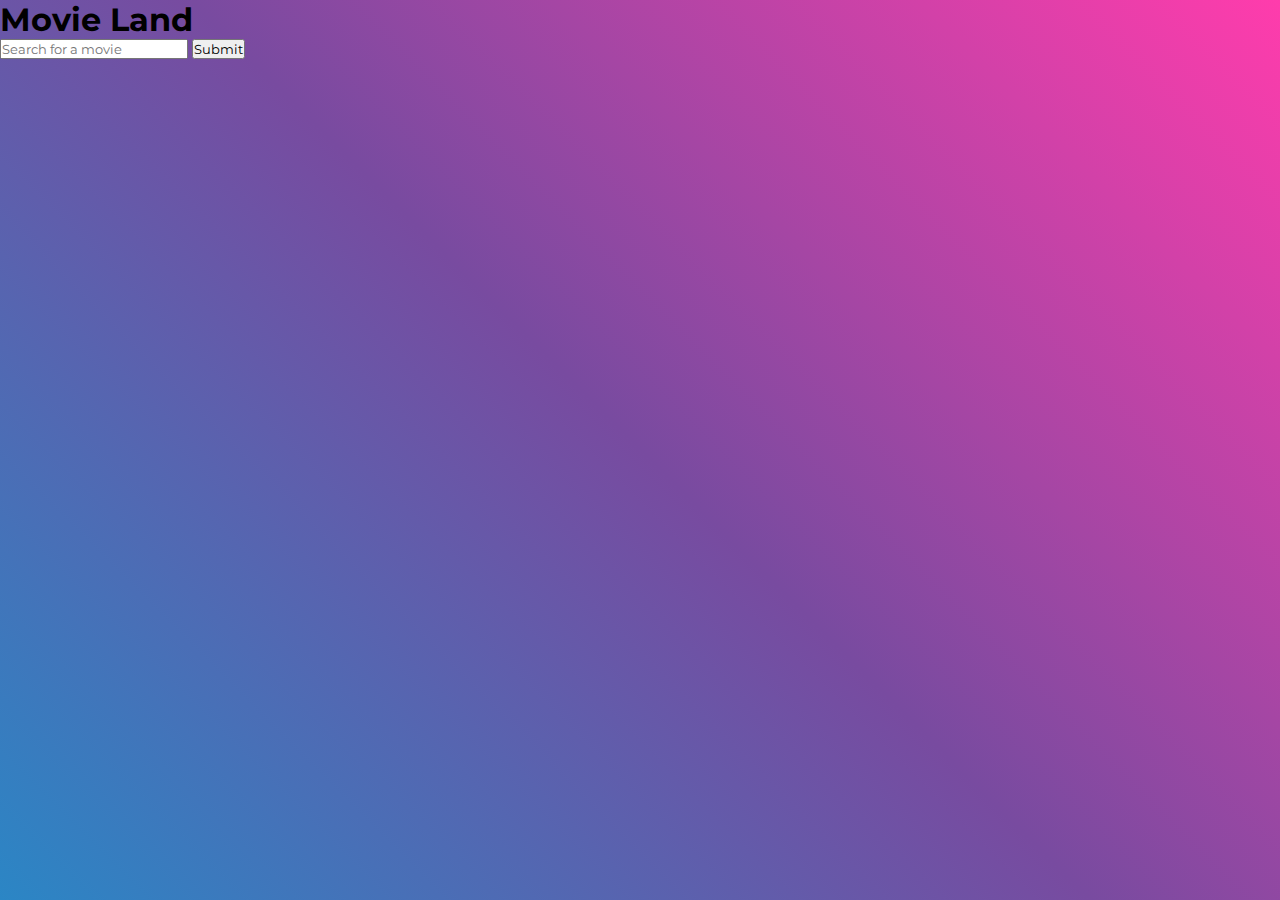
==== week-4/movieland/index.html @ 368a0da1 "added week 4" ====
<!DOCTYPE html>
<html lang="en">
<head>
    <meta charset="UTF-8">
    <meta http-equiv="X-UA-Compatible" content="IE=edge">
    <meta name="viewport" content="width=device-width, initial-scale=1.0">
    <title>Movie Land</title>
    <link rel="stylesheet" href="css/style.css">
</head>
<body>
    
    <div id="container">
        <header>
            <h1>Movie Land</h1>
        </header>
        <section id="movieland">
            <form id="movieform">
                <input type="text" name="search" id="search" placeholder="Search for a movie">
                <button type="submit" id="submit">Submit</button>
            </form>
        </section>
        <section id="movies">

        </section>
        
    </div>

    <script src="https://ajax.googleapis.com/ajax/libs/jquery/3.7.1/jquery.min.js"></script>
    <script>
        window.jQuery || document.write('<script src="js/jquery.3.7.1.min.js"><\/script');
    </script>
    <script src="js/app.js"></script>
</body>
</html>
---- week-4/movieland/css/style.css ----
@import url("https://fonts.googleapis.com/css2?family=Montserrat:wght@100;400&family=Orbitron:wght@800&display=swap");
* {
  padding: 0;
  margin: 0;
  box-sizing: border-box;
  font-family: "Montserrat", sans-serif;
}

#container {
  width: 100%;
  height: 100vh;
  background-color: #ff3cac;
  background-image: linear-gradient(225deg, #ff3cac 0%, #784ba0 50%, #2b86c5 100%);
}
#container .hidden {
  display: none;
}

ul {
  display: flex;
  width: 100%;
}/*# sourceMappingURL=style.css.map */
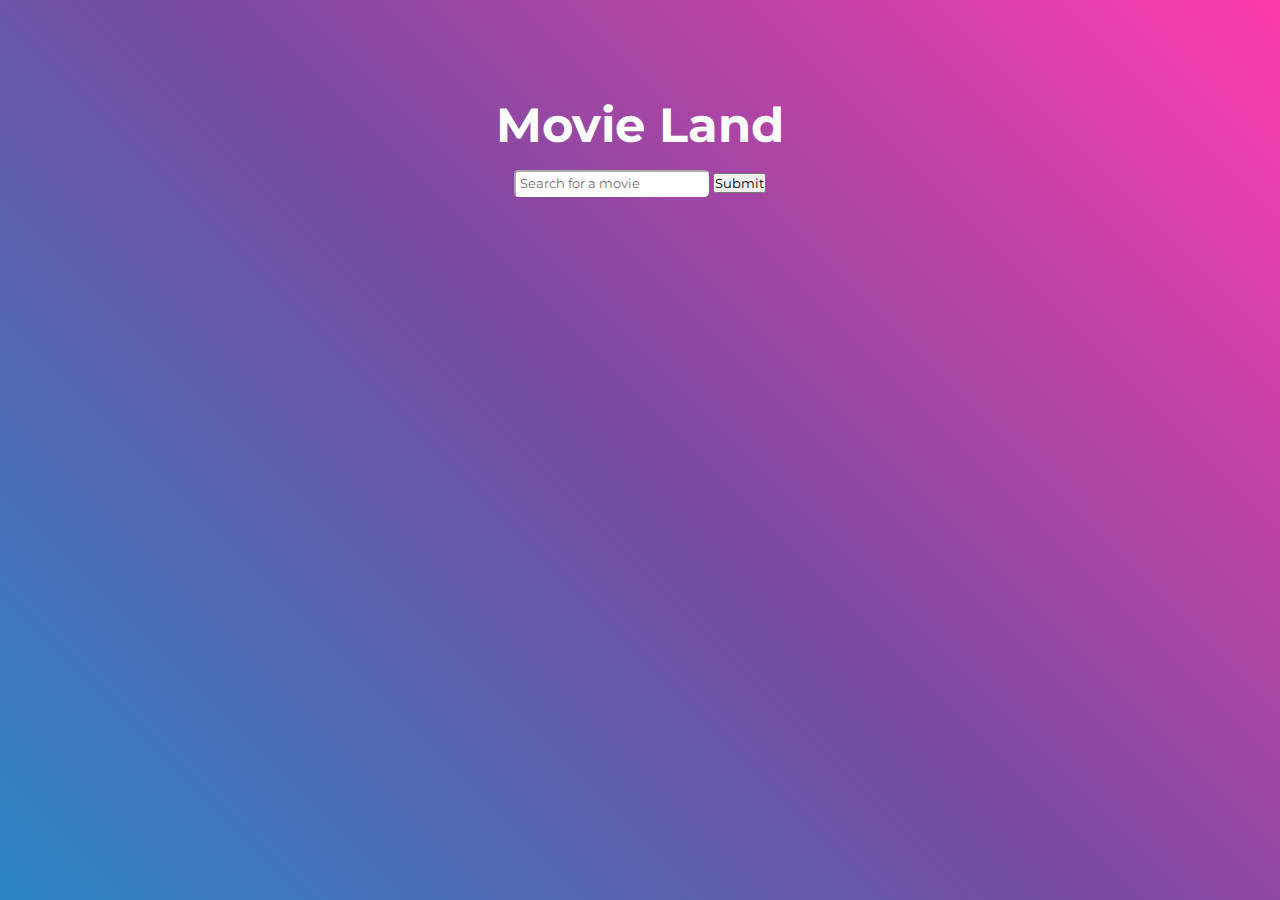
==== commit 7dbc6356: "created animations for week 6 with GSAP and jQuery" ====
--- a/week-4/movieland/index.html
+++ b/week-4/movieland/index.html
@@ -6,6 +6,7 @@
     <meta name="viewport" content="width=device-width, initial-scale=1.0">
     <title>Movie Land</title>
     <link rel="stylesheet" href="css/style.css">
+    <link href="https://cdn.jsdelivr.net/npm/bootstrap@5.3.2/dist/css/bootstrap.min.css" rel="stylesheet" integrity="sha384-T3c6CoIi6uLrA9TneNEoa7RxnatzjcDSCmG1MXxSR1GAsXEV/Dwwykc2MPK8M2HN" crossorigin="anonymous">
 </head>
 <body>
     
@@ -15,8 +16,8 @@
         </header>
         <section id="movieland">
             <form id="movieform">
-                <input type="text" name="search" id="search" placeholder="Search for a movie">
-                <button type="submit" id="submit">Submit</button>
+                <input type="text" name="search" id="search" placeholder="Search for a movie" >
+                <button type="submit" id="submit"  class="btn btn-dark">Submit</button>
             </form>
         </section>
         <section id="movies">
--- a/week-4/movieland/css/style.css
+++ b/week-4/movieland/css/style.css
@@ -15,8 +15,30 @@
 #container .hidden {
   display: none;
 }
-
+#container h1 {
+  text-align: center;
+  padding-top: 2em;
+  color: white;
+  font-size: 3em;
+}
+#container section#movieland {
+  display: flex;
+  align-items: center;
+  justify-content: center;
+  padding-top: 1rem;
+}
+#container section#movieland form#movieform #search {
+  padding: 0.25em;
+  border-radius: 0.35em;
+  border-color: white;
+}
 ul {
   display: flex;
   width: 100%;
+}
+ul li {
+  font-family: "Orbitron", sans-serif;
+  color: white;
+  padding: 2em;
+  list-style: none;
 }/*# sourceMappingURL=style.css.map */